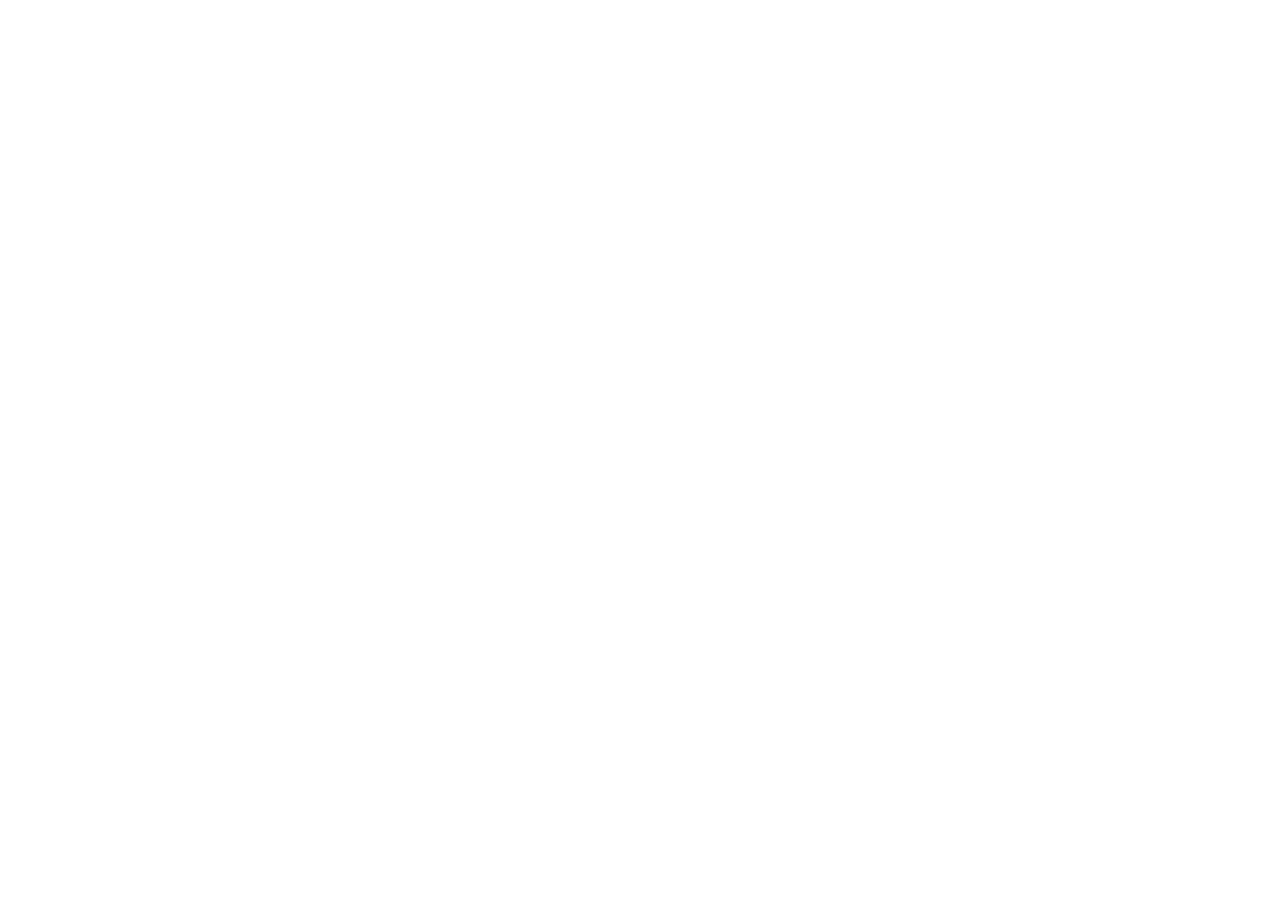
==== index.html @ 765c7ef9 "I wrote some basic structure" ====
<!DOCTYPE html>
<html lang="en">
<head>
    <meta charset="UTF-8">
    <meta name="viewport" content="width=device-width, initial-scale=1.0">
    <title>Salmon Cookies</title>
</head>
<body>
    
</body>
</html>
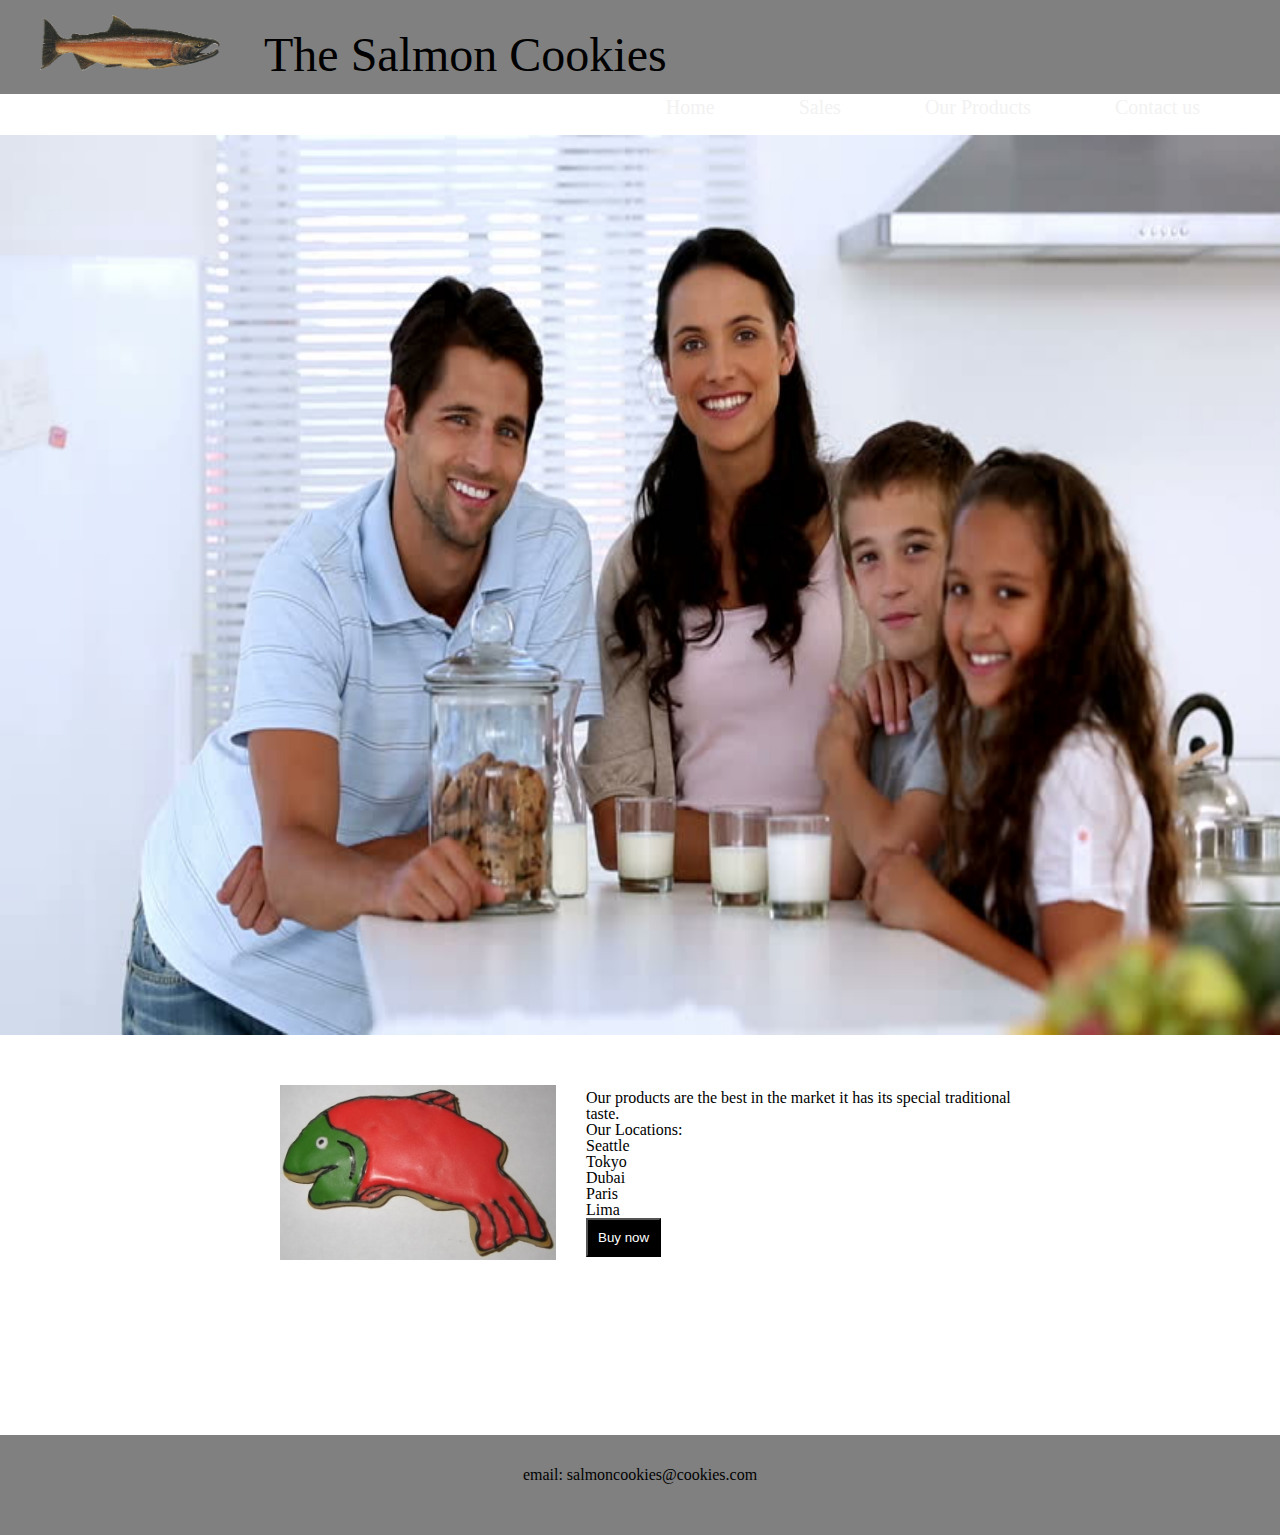
==== commit fa1bd36f: "I edited the home page" ====
--- a/index.html
+++ b/index.html
@@ -1,11 +1,59 @@
 <!DOCTYPE html>
 <html lang="en">
+
 <head>
     <meta charset="UTF-8">
     <meta name="viewport" content="width=device-width, initial-scale=1.0">
     <title>Salmon Cookies</title>
+    <link rel="stylesheet" href="css/reset.css">
+    <link rel="stylesheet" href="css/style.css">
 </head>
+
 <body>
-    
+    <header>
+       
+        <img id="logo" src="img/salmon.png" alt="our logo">
+        <h1>The Salmon Cookies</h1>
+        <nav>
+            <ul>
+               
+                <li><a href="#">Home</a></li>
+                <li><a href="html/sales.html">Sales</a></li>
+                <li><a href="#">Our Products</a></li>
+                <li><a href="#">Contact us</a></li>
+
+            </ul>
+        </nav>
+    </header>
+    <main>
+        <section id="first"><img src="img/family.jpg" alt="family"></section>
+        <!-- <section id="second">
+            <article class="column"><img src="https://placehold.it/300x375/000000" alt=""></article>
+            <article class="column"><img src="https://placehold.it/300x375/000000" alt=""></article>
+            <article class="column"><img src="https://placehold.it/300x375/000000" alt=""></article>
+        </section> -->
+        <section id="third">
+
+            <img src="img/frosted-cookie.jpg" alt="Our cookies">
+         <article id="thewriting">
+            <!-- <h3>Featured Section Heading</h3> -->
+            <p class="text"> Our products are the best in the market it has its special traditional taste.
+                <br>Our Locations:<br>
+                <ul>
+                    <li>Seattle</li>
+                    <li>Tokyo</li>
+                    <li>Dubai</li>
+                    <li>Paris</li>
+                    <li>Lima</li>
+                </ul>
+            </p>
+            <button>Buy now</button>
+        </article>
+        </section>
+    </main>
+    <footer> 
+   email: salmoncookies@cookies.com
+    </footer>
 </body>
+
 </html>--- a/css/style.css
+++ b/css/style.css
@@ -0,0 +1,126 @@
+* {
+    box-sizing: border-box;
+  }
+  h1{
+      display: inline;
+      font-size: 3pc;
+     margin: 40px;
+  }
+  #logo{
+      margin-left: 40px;
+      width: 180px;
+  }
+header{
+     
+    background-color: gray;
+    height: 15%;
+    /* padding-left: 280px; */
+    padding-top: 15px;
+    padding-bottom: 15px;
+  }
+nav ul li a {
+    color: #f2f2f2;
+    text-align: center;
+    text-decoration: none;
+    font-size: 20px;
+    padding-right: 80px;
+    line-height:2.8;
+    
+  }
+nav ul li {
+    display: inline-block;
+   
+    
+  }
+nav{
+    float: right;
+    /* padding-right: 250px; */
+     
+  }
+  
+
+#first img{
+    clear: both;
+    display: block;
+    margin-left: auto;
+    margin-right: auto;
+    margin-top: 30px;
+    height: 900px;
+width: 100%;}
+      /* }
+#second img{
+    clear: both;
+    display: block;
+    margin-left: auto;
+    margin-right: auto;   
+      }
+#second{
+    margin-left: 265px;
+    }
+.column{
+     
+    float: left;
+    padding:15px;
+margin-top: 15px;
+margin-bottom: 15px;
+  } */
+
+#third img{
+    clear: both;
+    margin-top: 50px;
+    margin-left: 280px;
+    margin-bottom: 30px;
+  }
+  #third{
+    display: inline-block;
+    width:450 ;
+  }
+#thewriting{
+    clear: both;
+    height: 400px;
+    max-width: 450px;
+    float: right;
+    margin-left: 30px;
+  }
+  .text{
+    /* height: 315px;
+    overflow: scroll; */
+    /* margin-bottom: 20px; */
+    margin-top: 55px;
+  }
+footer{
+    clear: both;
+    background-color: gray;
+    height: 100px;
+    width: 100%;
+    border-style :outset ;
+    border-color: gray; 
+    text-align: center;
+    line-height: 5;
+  /* }
+  #thewriting h3{
+    font-weight: bold;
+    margin-bottom: 10px; */
+}
+button{
+    background-color: black;
+    color: white;
+    padding: 10px;
+}
+button:hover{
+    transition-duration: 0.35s;
+    background-color: green;
+  }
+  
+
+  table,
+  th,
+  td {
+    padding: 10px;
+    border: 1px solid black;
+    border-collapse: collapse;
+  }
+  table{
+      margin:50px;
+  }
+
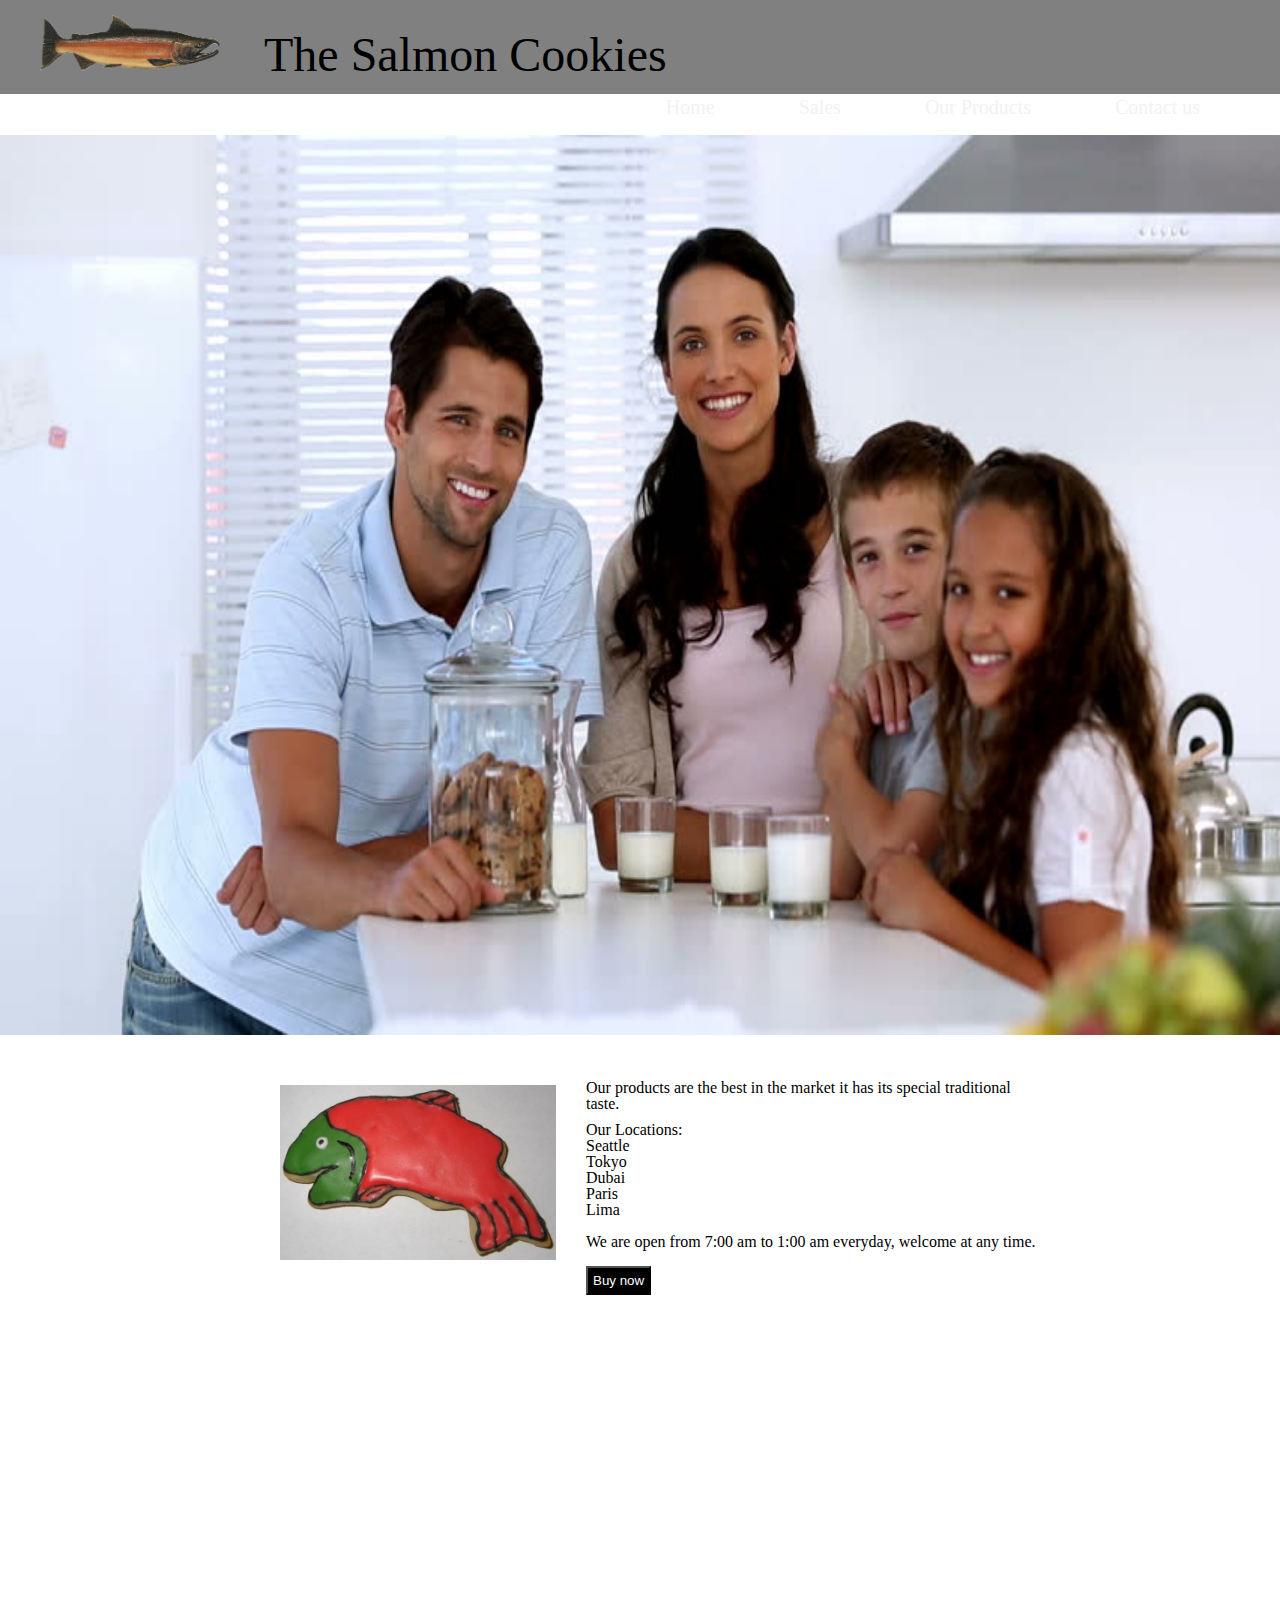
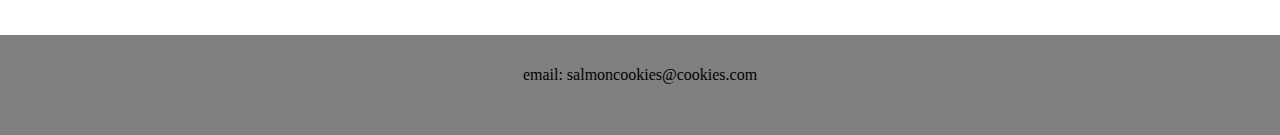
==== commit 1df97701: "I created a form for the users" ====
--- a/index.html
+++ b/index.html
@@ -27,18 +27,12 @@
     </header>
     <main>
         <section id="first"><img src="img/family.jpg" alt="family"></section>
-        <!-- <section id="second">
-            <article class="column"><img src="https://placehold.it/300x375/000000" alt=""></article>
-            <article class="column"><img src="https://placehold.it/300x375/000000" alt=""></article>
-            <article class="column"><img src="https://placehold.it/300x375/000000" alt=""></article>
-        </section> -->
         <section id="third">
 
             <img src="img/frosted-cookie.jpg" alt="Our cookies">
          <article id="thewriting">
-            <!-- <h3>Featured Section Heading</h3> -->
-            <p class="text"> Our products are the best in the market it has its special traditional taste.
-                <br>Our Locations:<br>
+            <p class="text"> Our products are the best in the market it has its special traditional taste.  </p>
+                Our Locations:
                 <ul>
                     <li>Seattle</li>
                     <li>Tokyo</li>
@@ -46,7 +40,9 @@
                     <li>Paris</li>
                     <li>Lima</li>
                 </ul>
-            </p>
+          <br>
+            <p>We are open from 7:00 am to 1:00 am everyday, welcome at any time.</p>
+            <br>
             <button>Buy now</button>
         </article>
         </section>
--- a/css/style.css
+++ b/css/style.css
@@ -11,12 +11,10 @@
       width: 180px;
   }
 header{
-     
-    background-color: gray;
-    height: 15%;
-    /* padding-left: 280px; */
-    padding-top: 15px;
-    padding-bottom: 15px;
+  background-color: gray;
+  height: 15%;
+  padding-top: 15px;
+  padding-bottom: 15px;
   }
 nav ul li a {
     color: #f2f2f2;
@@ -34,7 +32,7 @@
   }
 nav{
     float: right;
-    /* padding-right: 250px; */
+    
      
   }
   
@@ -47,23 +45,6 @@
     margin-top: 30px;
     height: 900px;
 width: 100%;}
-      /* }
-#second img{
-    clear: both;
-    display: block;
-    margin-left: auto;
-    margin-right: auto;   
-      }
-#second{
-    margin-left: 265px;
-    }
-.column{
-     
-    float: left;
-    padding:15px;
-margin-top: 15px;
-margin-bottom: 15px;
-  } */
 
 #third img{
     clear: both;
@@ -77,16 +58,14 @@
   }
 #thewriting{
     clear: both;
-    height: 400px;
+    height: 600px;
     max-width: 450px;
     float: right;
     margin-left: 30px;
   }
   .text{
-    /* height: 315px;
-    overflow: scroll; */
-    /* margin-bottom: 20px; */
-    margin-top: 55px;
+    margin-top: 45px;
+    margin-bottom: 10px;
   }
 footer{
     clear: both;
@@ -97,15 +76,12 @@
     border-color: gray; 
     text-align: center;
     line-height: 5;
-  /* }
-  #thewriting h3{
-    font-weight: bold;
-    margin-bottom: 10px; */
+  
 }
 button{
     background-color: black;
     color: white;
-    padding: 10px;
+    padding: 5px;
 }
 button:hover{
     transition-duration: 0.35s;
@@ -113,14 +89,4 @@
   }
   
 
-  table,
-  th,
-  td {
-    padding: 10px;
-    border: 1px solid black;
-    border-collapse: collapse;
-  }
-  table{
-      margin:50px;
-  }
-
+  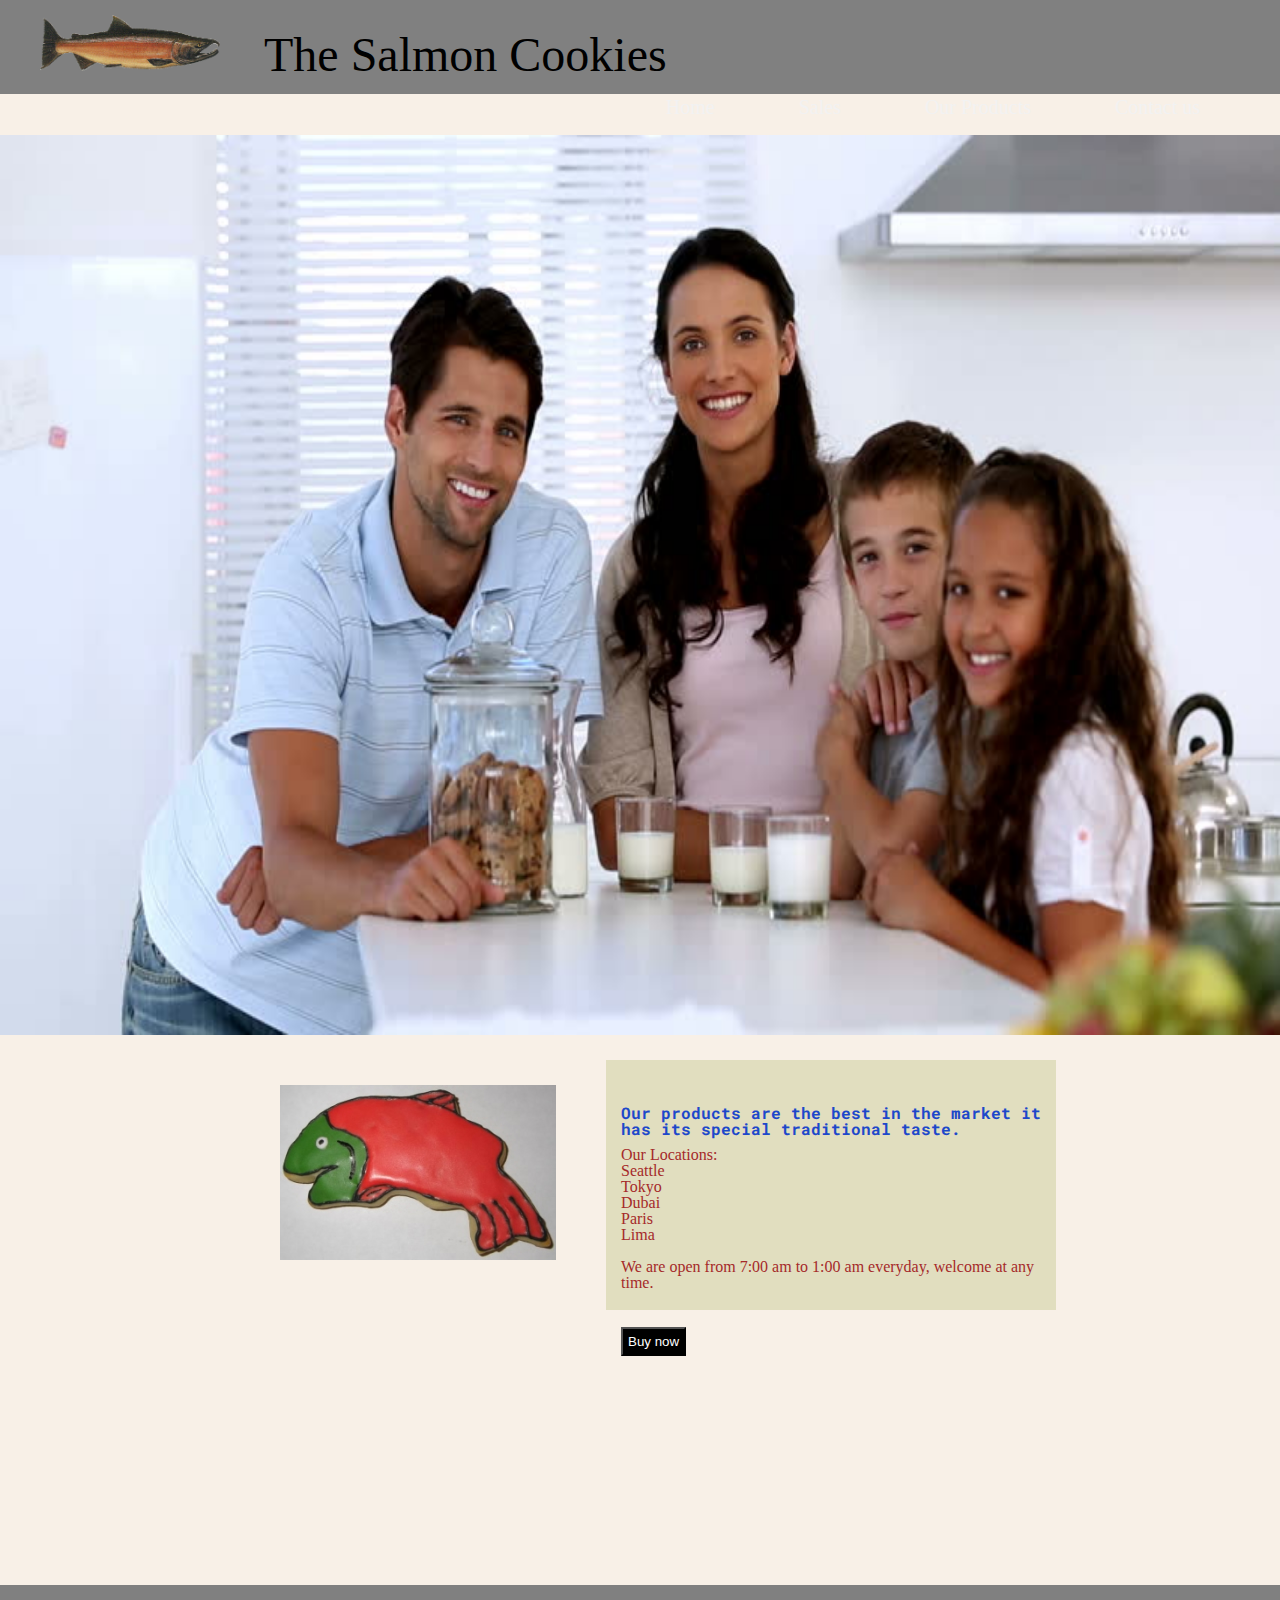
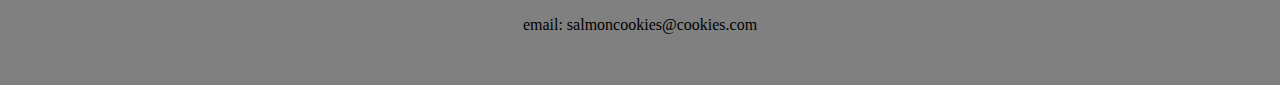
==== commit 3241c0ad: "I added dome extra styles and changed the colors" ====
--- a/index.html
+++ b/index.html
@@ -5,6 +5,9 @@
     <meta charset="UTF-8">
     <meta name="viewport" content="width=device-width, initial-scale=1.0">
     <title>Salmon Cookies</title>
+    <style>
+        @import url('https://fonts.googleapis.com/css2?family=Roboto+Mono:ital,wght@1,300&display=swap');
+        </style>
     <link rel="stylesheet" href="css/reset.css">
     <link rel="stylesheet" href="css/style.css">
 </head>
@@ -32,17 +35,19 @@
             <img src="img/frosted-cookie.jpg" alt="Our cookies">
          <article id="thewriting">
             <p class="text"> Our products are the best in the market it has its special traditional taste.  </p>
-                Our Locations:
+                
                 <ul>
+                    <p>Our Locations:</p>
                     <li>Seattle</li>
                     <li>Tokyo</li>
                     <li>Dubai</li>
                     <li>Paris</li>
                     <li>Lima</li>
+                    <br>
+                    <p>We are open from 7:00 am to 1:00 am everyday, welcome at any time.</p>
+                    <br>
                 </ul>
-          <br>
-            <p>We are open from 7:00 am to 1:00 am everyday, welcome at any time.</p>
-            <br>
+         
             <button>Buy now</button>
         </article>
         </section>
--- a/css/style.css
+++ b/css/style.css
@@ -1,5 +1,8 @@
 * {
     box-sizing: border-box;
+  }
+  body{
+    background-color:#f8f0e7;
   }
   h1{
       display: inline;
@@ -58,14 +61,25 @@
   }
 #thewriting{
     clear: both;
-    height: 600px;
+    height: 250px;
     max-width: 450px;
     float: right;
     margin-left: 30px;
+    background-color: #e1debf;
+    margin-bottom: 300px;
+    position: relative;
+   left: 20px;
+   top: 25px;
+   padding-left: 15px;
+   padding-right: 15px;
+  
   }
   .text{
     margin-top: 45px;
     margin-bottom: 10px;
+    font-family: 'Roboto Mono', monospace;
+    color:#1d48ca;
+    font-weight: bold;
   }
 footer{
     clear: both;
@@ -82,11 +96,15 @@
     background-color: black;
     color: white;
     padding: 5px;
+    margin-top: 20px;
 }
 button:hover{
     transition-duration: 0.35s;
     background-color: green;
   }
-  
+  ul li,ul p{
+    font-family: Cambria, Cochin, Georgia, Times, 'Times New Roman', serif;
+    color: brown;
+  }
 
   